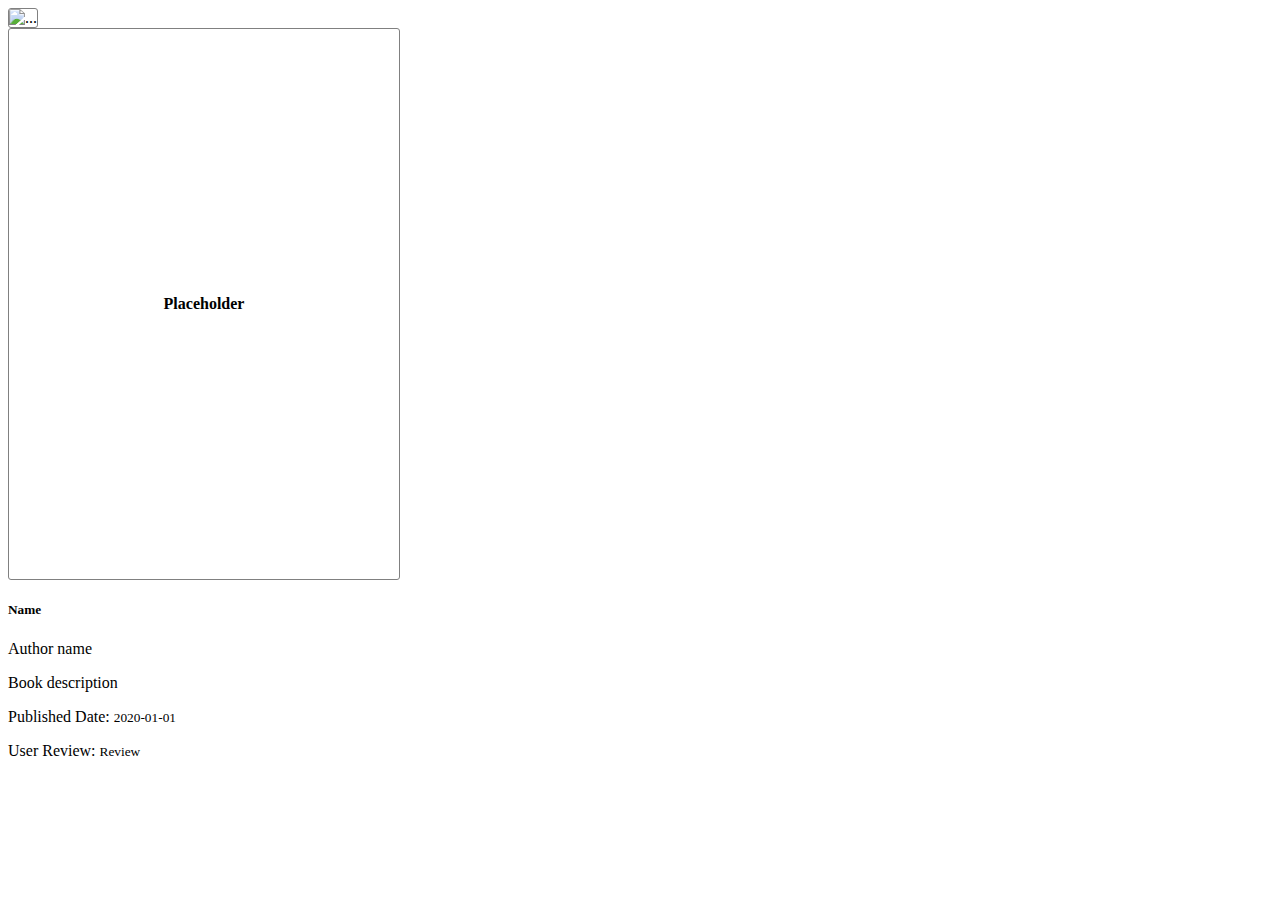
==== src/main/resources/templates/book.html @ 846219ff "added book display/ui updates" ====
<!DOCTYPE html>
<html xmlns:th="http://www.thymeleaf.org">
<head>
<meta charset="ISO-8859-1">
<title th:text="${book.title}">Readlog Admin</title>
<link
	href="https://cdn.jsdelivr.net/npm/bootstrap@5.1.3/dist/css/bootstrap.min.css"
	rel="stylesheet"
	integrity="sha384-1BmE4kWBq78iYhFldvKuhfTAU6auU8tT94WrHftjDbrCEXSU1oBoqyl2QvZ6jIW3"
	crossorigin="anonymous"
>
<script
	src="https://cdn.jsdelivr.net/npm/bootstrap@5.1.3/dist/js/bootstrap.bundle.min.js"
	integrity="sha384-ka7Sk0Gln4gmtz2MlQnikT1wXgYsOg+OMhuP+IlRH9sENBO0LRn5q+8nbTov4+1p"
	crossorigin="anonymous"
></script>
<style>
.replace-img {
	width: 350px;
	height: 550px;
	display: flex;
	align-items: center;
	padding-left: 20px;
	padding-right: 20px;
	text-align: center;
	border-radius: 3px;
	border: 1.5px solid gray;
}

.replace-img h4 {
	margin: auto;
}

.book img {
	width: 350px;
	height: 550px;
	object-fit: cover;
	border-radius: 4px;
	border-radius: 3px;
	border: 1.5px solid gray;
}
</style>
</head>
<body class="bg-light">
	<div class="container">
		<div th:insert="components/navbar :: navbar"></div>
	</div>
	<div class="container">
		<div class="card">
			<div class="row g-0">
				<div class="col-md-4 book">
					<div th:if="${book.coverImage != ''}">
						<img
							th:src="${book.coverImage}"
							class="img-fluid rounded-start card-img"
							alt="..."
						>
					</div>
					<div th:if="${book.coverImage == ''}">
						<div class="replace-img bg-secondary">
							<h4
								th:text="${book.title}"
								class="text-white text-decoration-none"
							>Placeholder</h4>
						</div>
					</div>
				</div>
				<div class="col-md-8">
					<div class="card-body">
						<h5
							class="card-title display-1"
							th:text="${book.title}"
						>Name</h5>
						<p
							class="card-text display-5"
							th:text="${book.author}"
						>Author name</p>
						<p
							class="card-text"
							th:text="${book.summary}"
						>Book description</p>
						<p class="card-text">
							Published Date: <small
								class="text-muted"
								th:text="${book.firstPublishYear}"
							>2020-01-01</small>
						</p>
						<p class="card-text">
							User Review: <small
								class="text-muted"
								th:text="${book.review}"
							>Review</small>
						</p>
					</div>
				</div>
			</div>
		</div>
	</div>
</body>
</html>
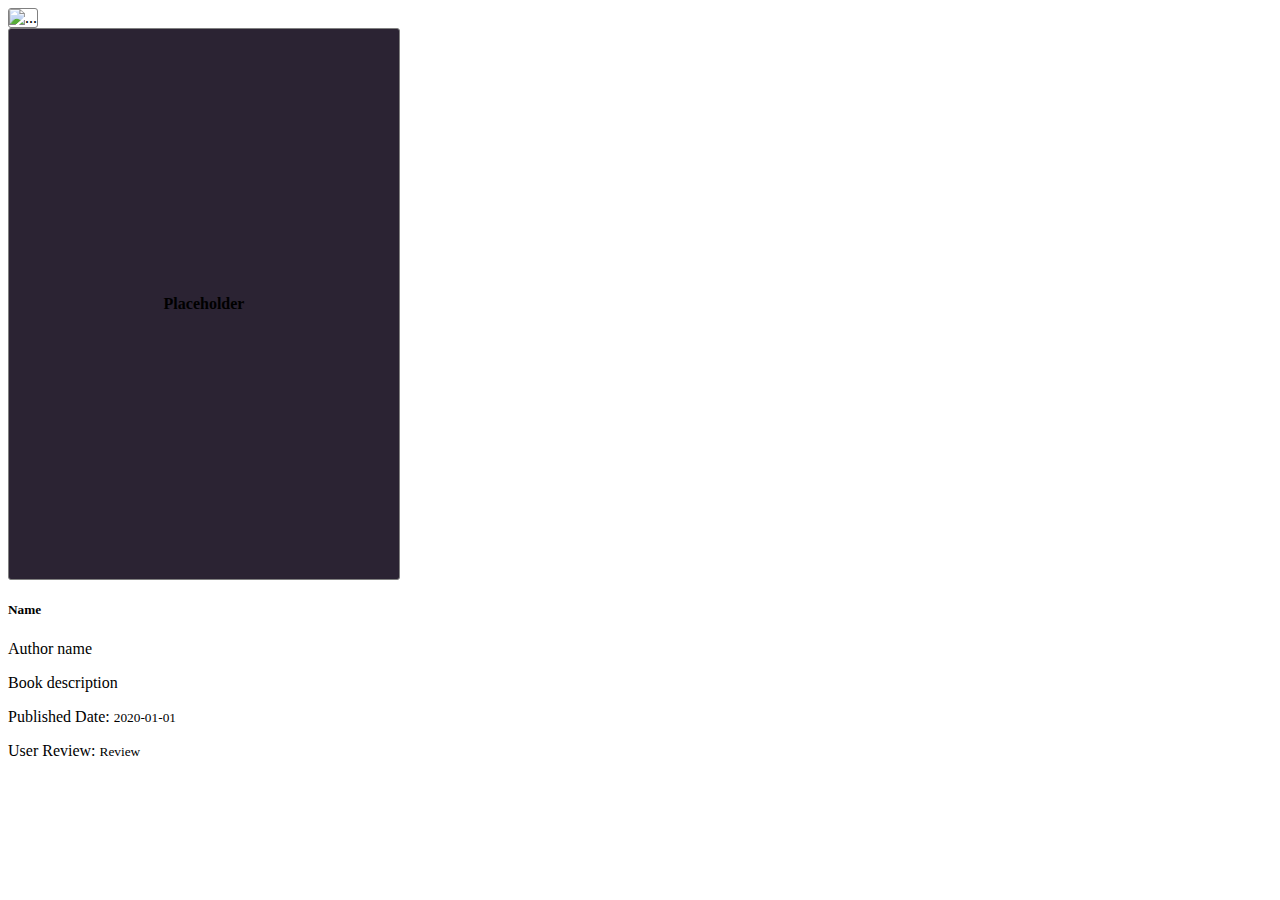
==== commit 8c80261a: "update placeholder color" ====
--- a/src/main/resources/templates/book.html
+++ b/src/main/resources/templates/book.html
@@ -1,100 +1,98 @@
 <!DOCTYPE html>
 <html xmlns:th="http://www.thymeleaf.org">
-<head>
-<meta charset="ISO-8859-1">
-<title th:text="${book.title}">Readlog Admin</title>
-<link
-	href="https://cdn.jsdelivr.net/npm/bootstrap@5.1.3/dist/css/bootstrap.min.css"
-	rel="stylesheet"
-	integrity="sha384-1BmE4kWBq78iYhFldvKuhfTAU6auU8tT94WrHftjDbrCEXSU1oBoqyl2QvZ6jIW3"
-	crossorigin="anonymous"
->
-<script
-	src="https://cdn.jsdelivr.net/npm/bootstrap@5.1.3/dist/js/bootstrap.bundle.min.js"
-	integrity="sha384-ka7Sk0Gln4gmtz2MlQnikT1wXgYsOg+OMhuP+IlRH9sENBO0LRn5q+8nbTov4+1p"
-	crossorigin="anonymous"
-></script>
-<style>
-.replace-img {
-	width: 350px;
-	height: 550px;
-	display: flex;
-	align-items: center;
-	padding-left: 20px;
-	padding-right: 20px;
-	text-align: center;
-	border-radius: 3px;
-	border: 1.5px solid gray;
-}
+  <head>
+    <meta charset="ISO-8859-1" />
+    <title th:text="${book.title}">Readlog Admin</title>
+    <link
+      href="https://cdn.jsdelivr.net/npm/bootstrap@5.1.3/dist/css/bootstrap.min.css"
+      rel="stylesheet"
+      integrity="sha384-1BmE4kWBq78iYhFldvKuhfTAU6auU8tT94WrHftjDbrCEXSU1oBoqyl2QvZ6jIW3"
+      crossorigin="anonymous"
+    />
+    <script
+      src="https://cdn.jsdelivr.net/npm/bootstrap@5.1.3/dist/js/bootstrap.bundle.min.js"
+      integrity="sha384-ka7Sk0Gln4gmtz2MlQnikT1wXgYsOg+OMhuP+IlRH9sENBO0LRn5q+8nbTov4+1p"
+      crossorigin="anonymous"
+    ></script>
+    <style>
+      .replace-img {
+        width: 350px;
+        height: 550px;
+        display: flex;
+        align-items: center;
+        padding-left: 20px;
+        padding-right: 20px;
+        text-align: center;
+        border-radius: 3px;
+        border: 1.5px solid gray;
+        background-color: #2b2333;
+      }
 
-.replace-img h4 {
-	margin: auto;
-}
+      .replace-img h4 {
+        margin: auto;
+      }
 
-.book img {
-	width: 350px;
-	height: 550px;
-	object-fit: cover;
-	border-radius: 4px;
-	border-radius: 3px;
-	border: 1.5px solid gray;
-}
-</style>
-</head>
-<body class="bg-light">
-	<div class="container">
-		<div th:insert="components/navbar :: navbar"></div>
-	</div>
-	<div class="container">
-		<div class="card">
-			<div class="row g-0">
-				<div class="col-md-4 book">
-					<div th:if="${book.coverImage != ''}">
-						<img
-							th:src="${book.coverImage}"
-							class="img-fluid rounded-start card-img"
-							alt="..."
-						>
-					</div>
-					<div th:if="${book.coverImage == ''}">
-						<div class="replace-img bg-secondary">
-							<h4
-								th:text="${book.title}"
-								class="text-white text-decoration-none"
-							>Placeholder</h4>
-						</div>
-					</div>
-				</div>
-				<div class="col-md-8">
-					<div class="card-body">
-						<h5
-							class="card-title display-1"
-							th:text="${book.title}"
-						>Name</h5>
-						<p
-							class="card-text display-5"
-							th:text="${book.author}"
-						>Author name</p>
-						<p
-							class="card-text"
-							th:text="${book.summary}"
-						>Book description</p>
-						<p class="card-text">
-							Published Date: <small
-								class="text-muted"
-								th:text="${book.firstPublishYear}"
-							>2020-01-01</small>
-						</p>
-						<p class="card-text">
-							User Review: <small
-								class="text-muted"
-								th:text="${book.review}"
-							>Review</small>
-						</p>
-					</div>
-				</div>
-			</div>
-		</div>
-	</div>
-</body>
-</html>+      .book img {
+        width: 350px;
+        height: 550px;
+        object-fit: cover;
+        border-radius: 4px;
+        border-radius: 3px;
+        border: 1.5px solid gray;
+      }
+    </style>
+  </head>
+  <body class="bg-light">
+    <div class="container">
+      <div th:insert="components/navbar :: navbar"></div>
+    </div>
+    <div class="container">
+      <div class="card">
+        <div class="row g-0">
+          <div class="col-md-4 book">
+            <div th:if="${book.coverImage != ''}">
+              <img
+                th:src="${book.coverImage}"
+                class="img-fluid rounded-start card-img"
+                alt="..."
+              />
+            </div>
+            <div th:if="${book.coverImage == ''}">
+              <div class="replace-img">
+                <h4
+                  th:text="${book.title}"
+                  class="text-white text-decoration-none"
+                >
+                  Placeholder
+                </h4>
+              </div>
+            </div>
+          </div>
+          <div class="col-md-8">
+            <div class="card-body">
+              <h5 class="card-title display-1" th:text="${book.title}">Name</h5>
+              <p class="card-text display-5" th:text="${book.author}">
+                Author name
+              </p>
+              <p class="card-text" th:text="${book.summary}">
+                Book description
+              </p>
+              <p class="card-text">
+                Published Date:
+                <small class="text-muted" th:text="${book.firstPublishYear}"
+                  >2020-01-01</small
+                >
+              </p>
+              <p class="card-text">
+                User Review:
+                <small class="text-muted" th:text="${book.review}"
+                  >Review</small
+                >
+              </p>
+            </div>
+          </div>
+        </div>
+      </div>
+    </div>
+  </body>
+</html>
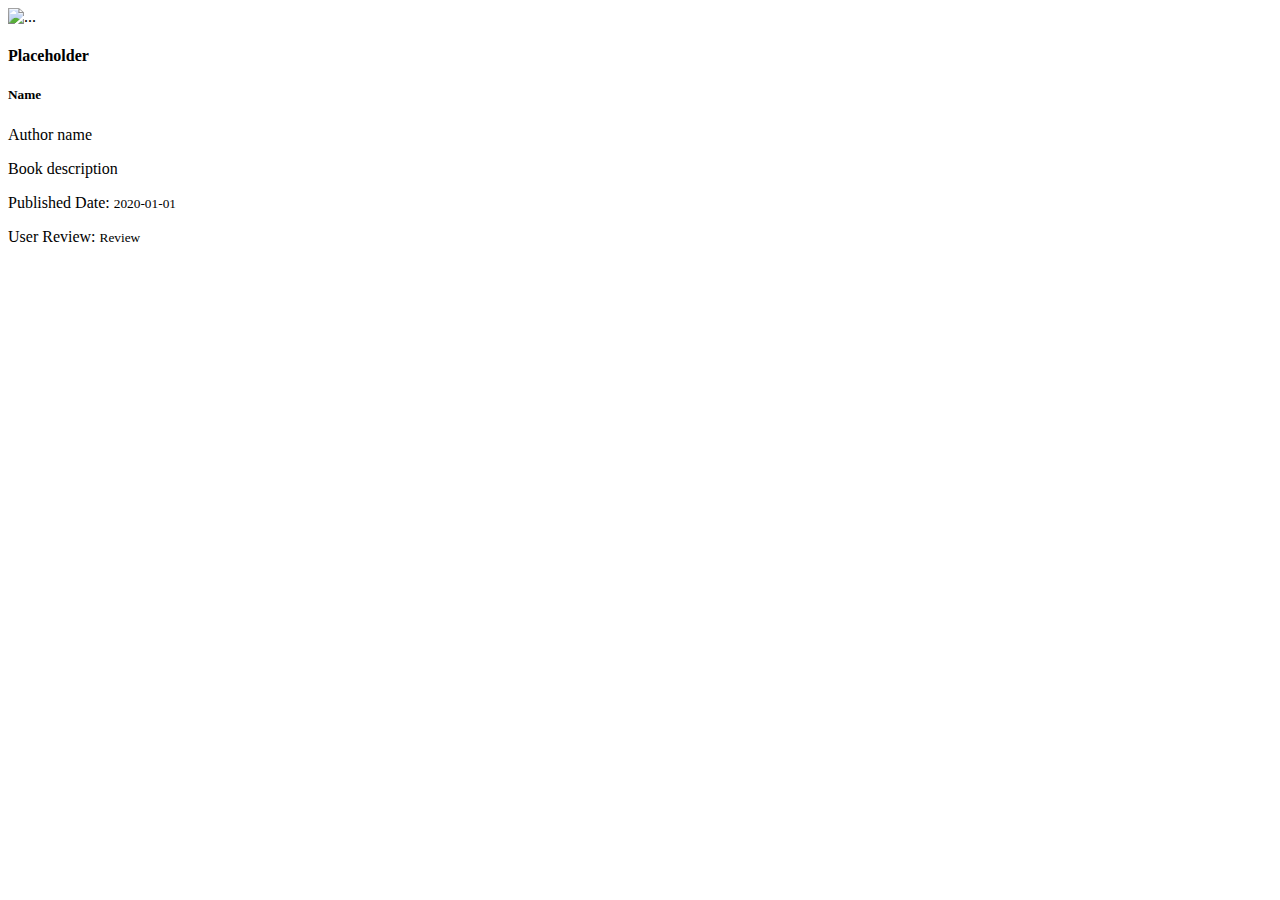
==== commit 4e88b363: "remove bootstrap/all styling, custom form login" ====
--- a/src/main/resources/templates/book.html
+++ b/src/main/resources/templates/book.html
@@ -3,91 +3,37 @@
   <head>
     <meta charset="ISO-8859-1" />
     <title th:text="${book.title}">Readlog Admin</title>
-    <link
-      href="https://cdn.jsdelivr.net/npm/bootstrap@5.1.3/dist/css/bootstrap.min.css"
-      rel="stylesheet"
-      integrity="sha384-1BmE4kWBq78iYhFldvKuhfTAU6auU8tT94WrHftjDbrCEXSU1oBoqyl2QvZ6jIW3"
-      crossorigin="anonymous"
-    />
-    <script
-      src="https://cdn.jsdelivr.net/npm/bootstrap@5.1.3/dist/js/bootstrap.bundle.min.js"
-      integrity="sha384-ka7Sk0Gln4gmtz2MlQnikT1wXgYsOg+OMhuP+IlRH9sENBO0LRn5q+8nbTov4+1p"
-      crossorigin="anonymous"
-    ></script>
-    <style>
-      .replace-img {
-        width: 350px;
-        height: 550px;
-        display: flex;
-        align-items: center;
-        padding-left: 20px;
-        padding-right: 20px;
-        text-align: center;
-        border-radius: 3px;
-        border: 1.5px solid gray;
-        background-color: #2b2333;
-      }
-
-      .replace-img h4 {
-        margin: auto;
-      }
-
-      .book img {
-        width: 350px;
-        height: 550px;
-        object-fit: cover;
-        border-radius: 4px;
-        border-radius: 3px;
-        border: 1.5px solid gray;
-      }
-    </style>
+    <link th:href="@{/css/style.css}" rel="stylesheet" />
   </head>
-  <body class="bg-light">
-    <div class="container">
+  <body>
+    <div>
       <div th:insert="components/navbar :: navbar"></div>
     </div>
-    <div class="container">
+    <div>
       <div class="card">
         <div class="row g-0">
           <div class="col-md-4 book">
             <div th:if="${book.coverImage != ''}">
-              <img
-                th:src="${book.coverImage}"
-                class="img-fluid rounded-start card-img"
-                alt="..."
-              />
+              <img th:src="${book.coverImage}" alt="..." />
             </div>
             <div th:if="${book.coverImage == ''}">
-              <div class="replace-img">
-                <h4
-                  th:text="${book.title}"
-                  class="text-white text-decoration-none"
-                >
-                  Placeholder
-                </h4>
+              <div>
+                <h4 th:text="${book.title}">Placeholder</h4>
               </div>
             </div>
           </div>
           <div class="col-md-8">
             <div class="card-body">
-              <h5 class="card-title display-1" th:text="${book.title}">Name</h5>
-              <p class="card-text display-5" th:text="${book.author}">
-                Author name
+              <h5 th:text="${book.title}">Name</h5>
+              <p th:text="${book.author}">Author name</p>
+              <p th:text="${book.summary}">Book description</p>
+              <p>
+                Published Date:
+                <small th:text="${book.firstPublishYear}">2020-01-01</small>
               </p>
-              <p class="card-text" th:text="${book.summary}">
-                Book description
-              </p>
-              <p class="card-text">
-                Published Date:
-                <small class="text-muted" th:text="${book.firstPublishYear}"
-                  >2020-01-01</small
-                >
-              </p>
-              <p class="card-text">
+              <p>
                 User Review:
-                <small class="text-muted" th:text="${book.review}"
-                  >Review</small
-                >
+                <small th:text="${book.review}">Review</small>
               </p>
             </div>
           </div>
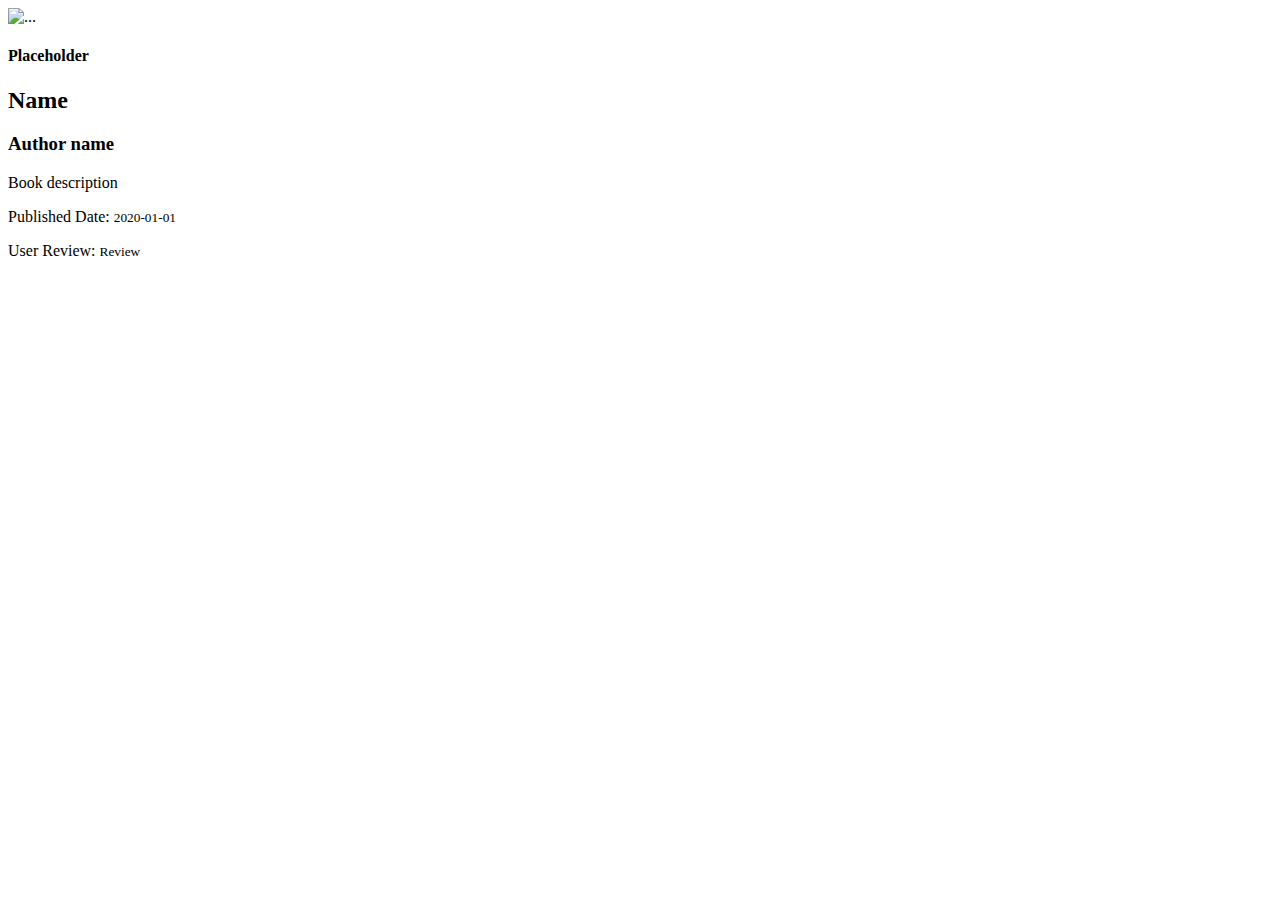
==== commit e0bc6060: "profile, books, error" ====
--- a/src/main/resources/templates/book.html
+++ b/src/main/resources/templates/book.html
@@ -3,40 +3,41 @@
   <head>
     <meta charset="ISO-8859-1" />
     <title th:text="${book.title}">Readlog Admin</title>
+    <link
+      rel="shortcut icon"
+      href="https://raw.githubusercontent.com/joshua-philips/read_log_updated/master/assets/launcher.png"
+      type="image/x-icon"
+    />
     <link th:href="@{/css/style.css}" rel="stylesheet" />
   </head>
   <body>
     <div>
-      <div th:insert="components/navbar :: navbar"></div>
+      <div th:insert="~{components/navbar :: navbar}"></div>
     </div>
-    <div>
-      <div class="card">
-        <div class="row g-0">
-          <div class="col-md-4 book">
-            <div th:if="${book.coverImage != ''}">
-              <img th:src="${book.coverImage}" alt="..." />
-            </div>
-            <div th:if="${book.coverImage == ''}">
-              <div>
-                <h4 th:text="${book.title}">Placeholder</h4>
-              </div>
-            </div>
+    <div class="content">
+      <div class="full-book">
+        <div class="book-large" th:if="${book.coverImage != ''}">
+          <div class="large-cover">
+            <img th:src="${book.coverImage}" alt="..." />
           </div>
-          <div class="col-md-8">
-            <div class="card-body">
-              <h5 th:text="${book.title}">Name</h5>
-              <p th:text="${book.author}">Author name</p>
-              <p th:text="${book.summary}">Book description</p>
-              <p>
-                Published Date:
-                <small th:text="${book.firstPublishYear}">2020-01-01</small>
-              </p>
-              <p>
-                User Review:
-                <small th:text="${book.review}">Review</small>
-              </p>
-            </div>
+        </div>
+        <div class="book-large" th:if="${book.coverImage == ''}">
+          <div class="large-placeholder">
+            <h4 th:text="${book.title}">Placeholder</h4>
           </div>
+        </div>
+        <div class="book-details">
+          <h2 th:text="${book.title}">Name</h2>
+          <h3 th:text="${book.author}">Author name</h3>
+          <p th:text="${book.summary}">Book description</p>
+          <p>
+            Published Date:
+            <small th:text="${book.firstPublishYear}">2020-01-01</small>
+          </p>
+          <p th:if="${book.review != ''}">
+            User Review:
+            <small th:text="${book.review}">Review</small>
+          </p>
         </div>
       </div>
     </div>
